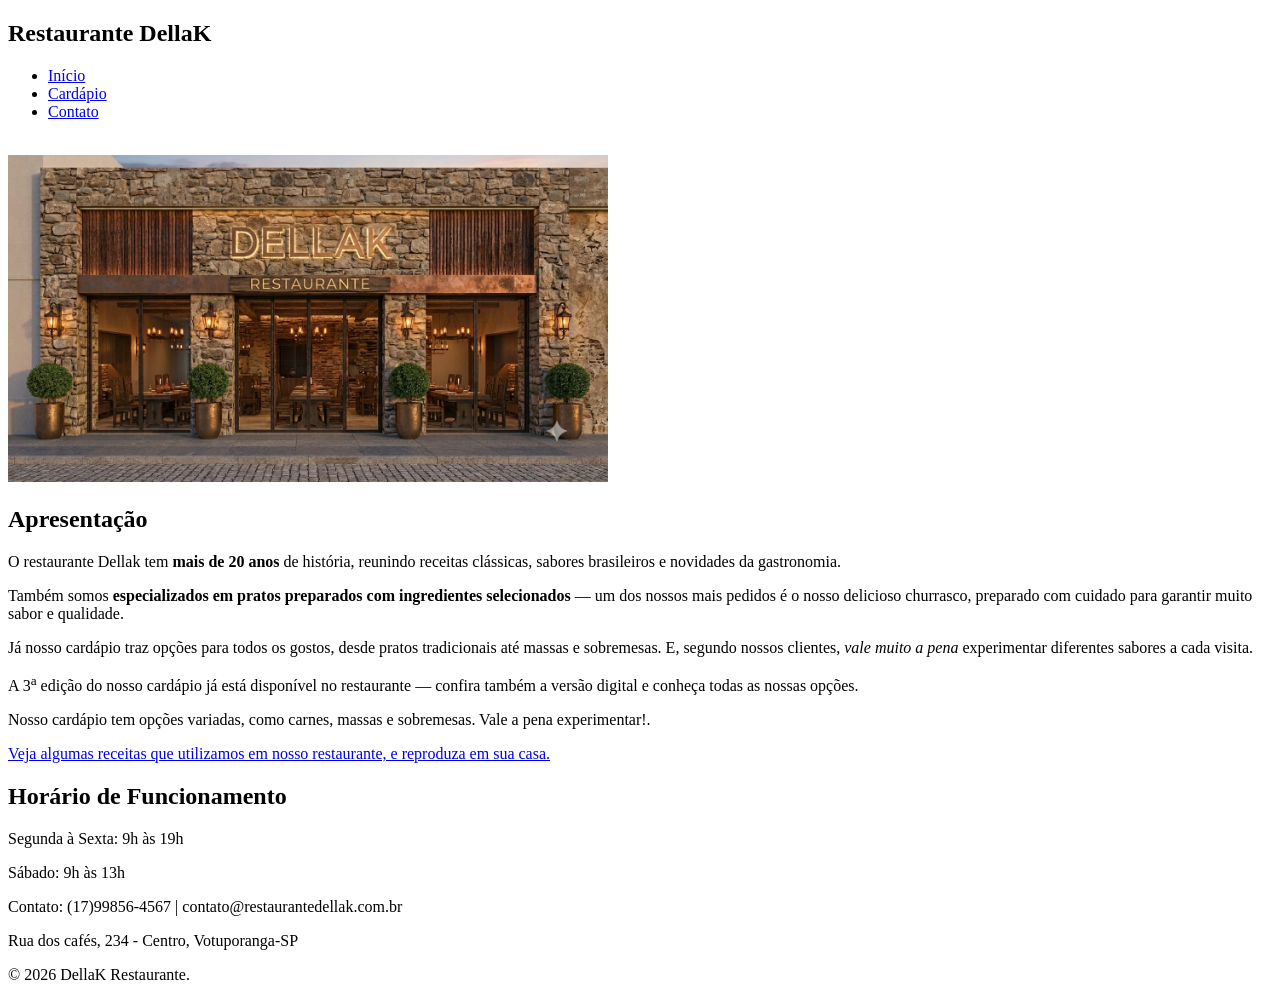
==== index.html @ 01adefee "Estrutura HTML de partida" ====
<!DOCTYPE html>
<html lang="pt-BR">
<head>
    <meta charset="UTF-8">
    <title>Restaurante DellaK - Cardápio</title>
</head>

<body>

<header>
    <nav>
        <h1>Restaurante DellaK</h1>

        <ul>
            <li><a href="index.html">Início</a></li>
            <li><a href="cardapio.html">Cardápio</a></li>
            <li><a href="contato.html">Contato</a></li>

        </ul>
    </nav>
<br>
       <img src="RestauranteDellak.png" alt="Fachada da Livraria Página Virada"
       width="600">
       
    </header>

    <main>
        <section>
            <h2>Apresentação</h2>
            <p>O restaurante Dellak tem <strong>mais de 20 anos</strong> de história, reunindo receitas clássicas, sabores brasileiros e novidades da gastronomia.</p>

<p>Também somos <strong>especializados em pratos preparados com ingredientes selecionados</strong> — um dos nossos mais pedidos é o nosso delicioso churrasco, preparado com cuidado para garantir muito sabor e qualidade.</p>

<p>Já nosso cardápio traz opções para todos os gostos, desde pratos tradicionais até massas e sobremesas. E, segundo nossos clientes, <em>vale muito a pena</em> experimentar diferentes sabores a cada visita.</p>

<p>A 3<sup>a</sup> edição do nosso cardápio já está disponível no restaurante — confira também a versão digital e conheça todas as nossas opções.</p>
        </section>
         <main>
        <section>
         
            <p>Nosso cardápio tem opções variadas, como carnes, massas e sobremesas. Vale a pena experimentar!.</p>
            <a href="https://www.tudogostoso.com.br/" target="_blank"> Veja algumas receitas que utilizamos em nosso restaurante, e reproduza em sua casa.</a>
        </section>
    </main>

        <section>
            <h2>Horário de Funcionamento</h2>
            <p>Segunda à Sexta: 9h às 19h</p>
            <p>Sábado: 9h às 13h</p>
        </section>
    </main>


<footer>
    <p>Contato: (17)99856-4567 | contato@restaurantedellak.com.br</p>
    <p>Rua dos cafés, 234 - Centro, Votuporanga-SP</p>
    <p>&copy; 2026 DellaK Restaurante.</p>
</footer>

</body>
</html>
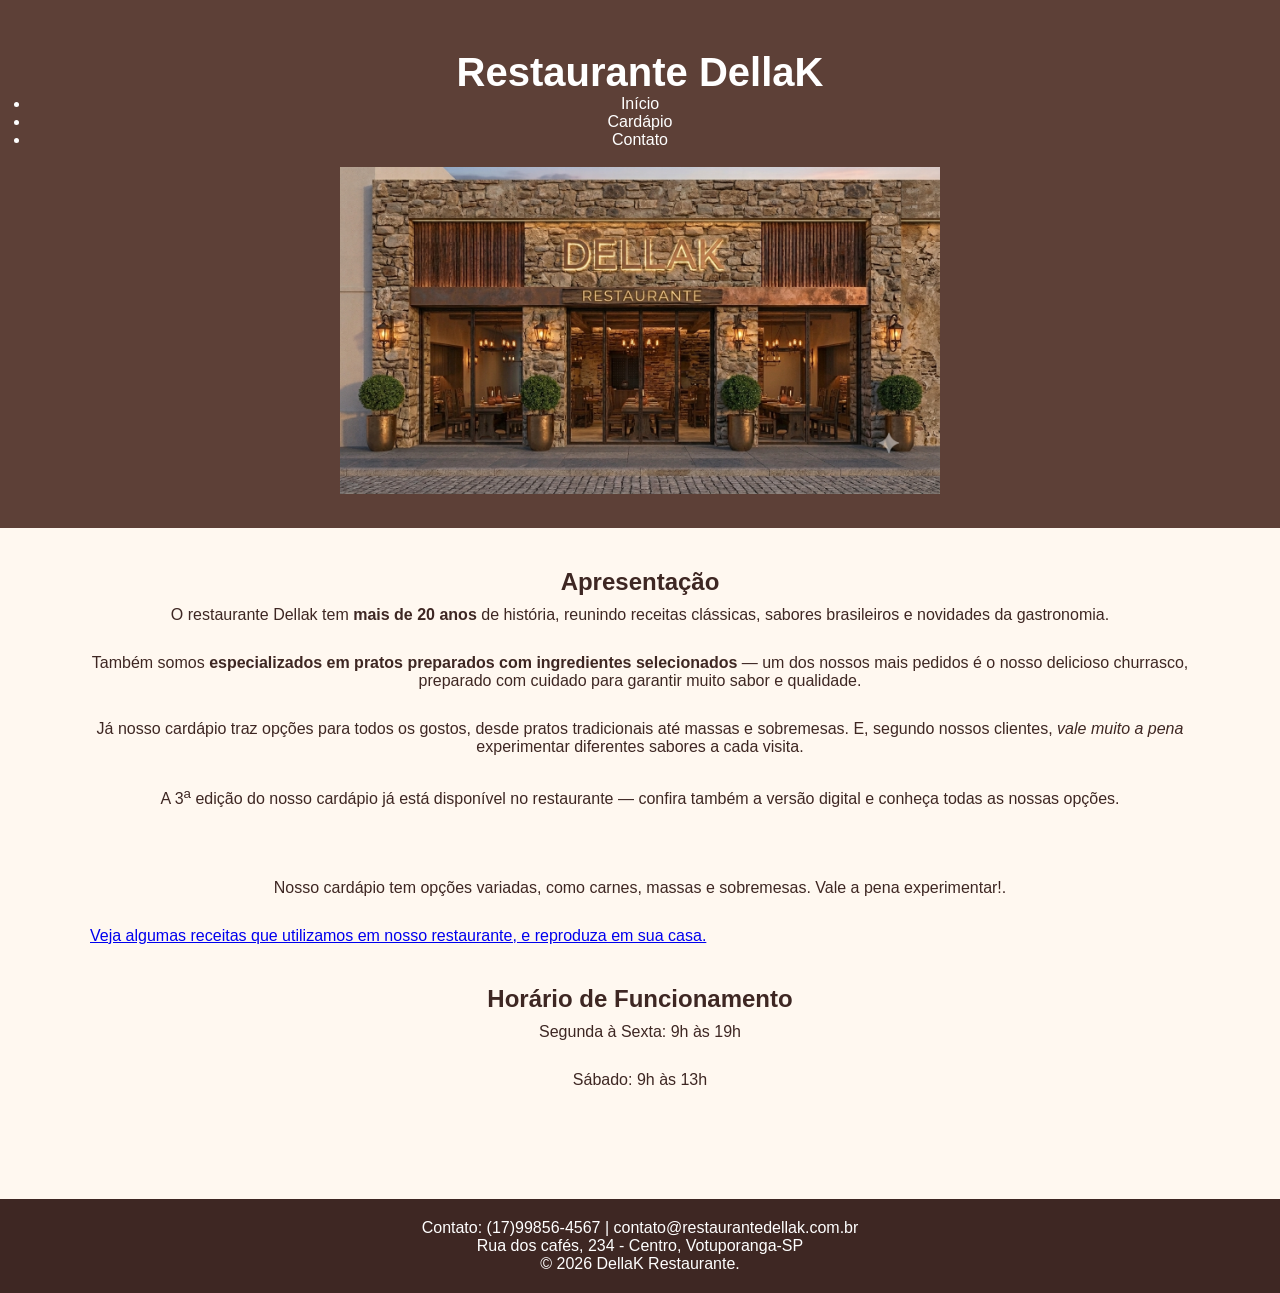
==== commit d512adf0: "Seletores de tag" ====
--- a/index.html
+++ b/index.html
@@ -3,6 +3,7 @@
 <head>
     <meta charset="UTF-8">
     <title>Restaurante DellaK - Cardápio</title>
+    <link rel="stylesheet" href="style.css">
 </head>
 
 <body>
--- a/style.css
+++ b/style.css
@@ -0,0 +1,63 @@
+/* Seletor Universal */
+* {
+    margin: 0;
+    padding: 0;
+    box-sizing: border-box;
+}
+body {
+    font-family: Arial, sans-serif;
+    background-color: #fff8f0;
+    color: #3e2723;
+}
+
+header {
+    background-color: #5d4037;
+    color: white;
+    text-align: center;
+    padding: 30px;
+}
+
+header h1 {
+    font-size: 40px;
+}
+
+header p {
+    margin-top: 10px;
+}
+
+nav {
+    margin-top: 20px;
+}
+
+nav a {
+    color: white;
+    text-decoration: none;
+    margin: 0 15px;
+}
+
+main {
+    padding: 40px;
+}
+
+section {
+    max-width: 1100px;
+    margin: auto;
+}
+
+h2 {
+    text-align: center;
+    margin-bottom: 10px;
+}
+
+section > p {
+    text-align: center;
+    margin-bottom: 30px;
+}
+
+footer {
+    background-color: #3e2723;
+    color: white;
+    text-align: center;
+    padding: 20px;
+    margin-top: 40px;
+}
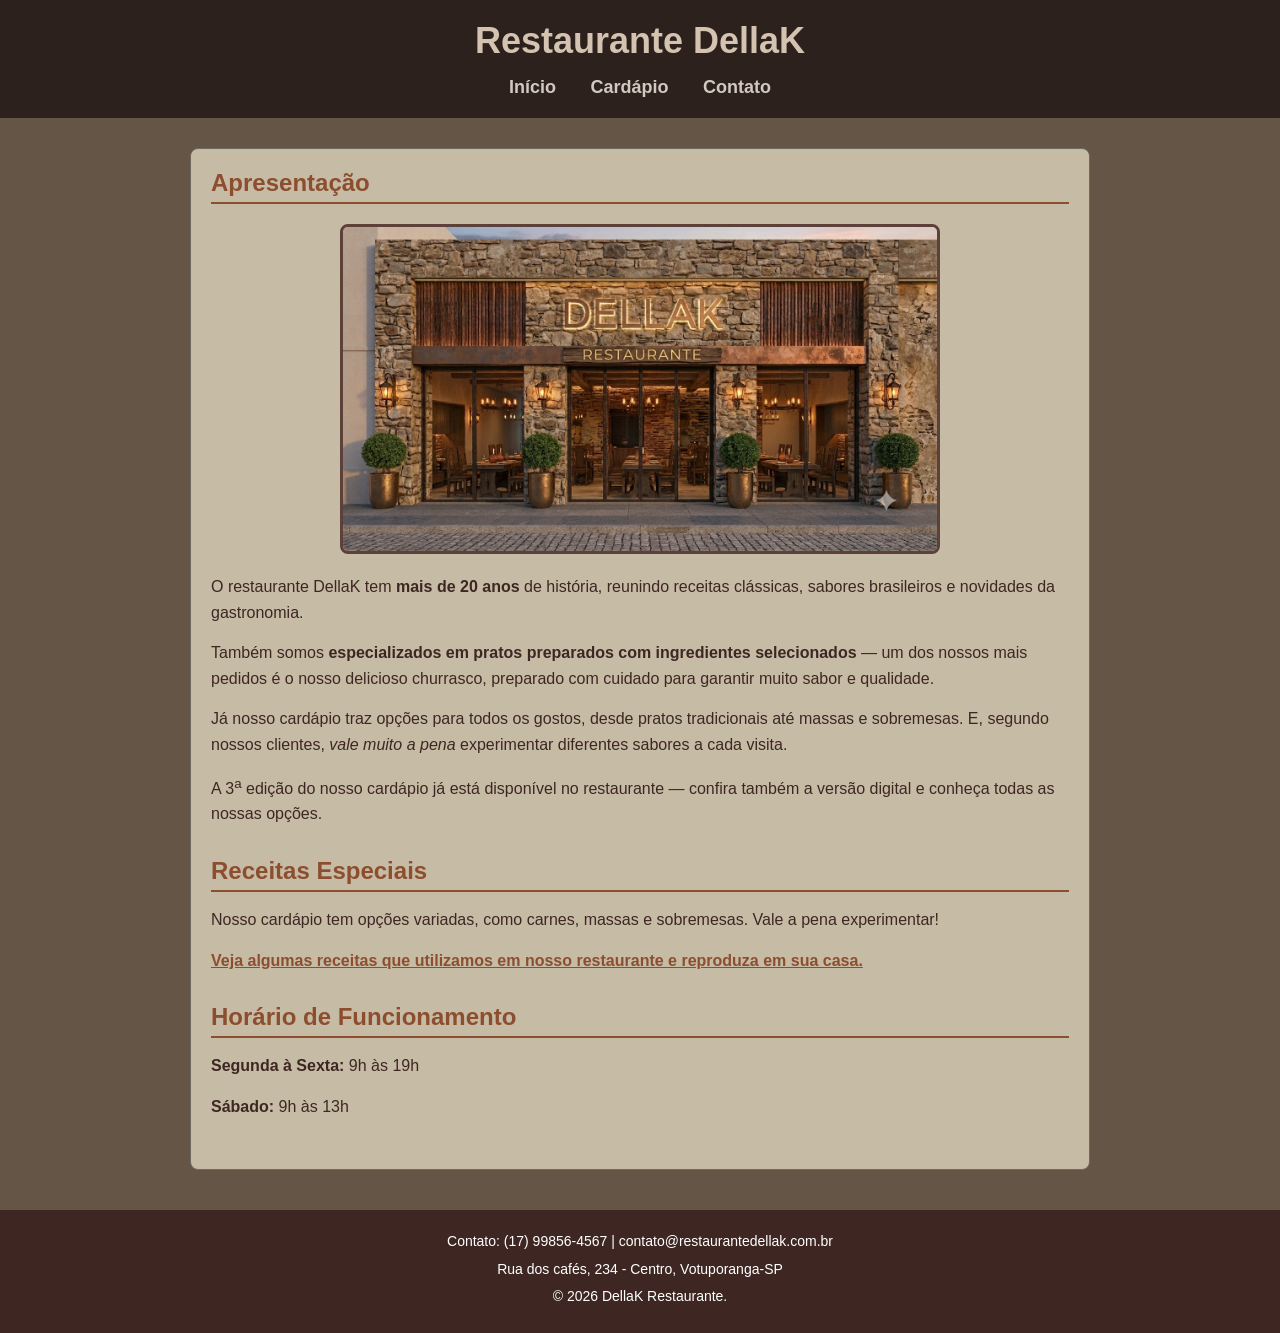
==== commit 966b0f2e: "Organização final do CSS (comentários e blocos)" ====
--- a/index.html
+++ b/index.html
@@ -2,61 +2,57 @@
 <html lang="pt-BR">
 <head>
     <meta charset="UTF-8">
-    <title>Restaurante DellaK - Cardápio</title>
+    <meta name="viewport" content="width=device-width, initial-scale=1.0">
+    <title>Restaurante DellaK - Início</title>
     <link rel="stylesheet" href="style.css">
 </head>
-
 <body>
 
-<header>
-    <nav>
+    <header>
         <h1>Restaurante DellaK</h1>
-
-        <ul>
-            <li><a href="index.html">Início</a></li>
-            <li><a href="cardapio.html">Cardápio</a></li>
-            <li><a href="contato.html">Contato</a></li>
-
-        </ul>
-    </nav>
-<br>
-       <img src="RestauranteDellak.png" alt="Fachada da Livraria Página Virada"
-       width="600">
-       
+        <nav>
+            <ul>
+                <li><a href="index.html">Início</a></li>
+                <li><a href="cardapio.html">Cardápio</a></li>
+                <li><a href="contato.html">Contato</a></li>
+            </ul>
+        </nav>
     </header>
 
     <main>
         <section>
             <h2>Apresentação</h2>
-            <p>O restaurante Dellak tem <strong>mais de 20 anos</strong> de história, reunindo receitas clássicas, sabores brasileiros e novidades da gastronomia.</p>
+            <img src="RestauranteDellak.png" alt="Fachada do Restaurante DellaK" class="imagem-destaque" width="600">
+            
+            <p>O restaurante DellaK tem <strong>mais de 20 anos</strong> de história, reunindo receitas clássicas, sabores brasileiros e novidades da gastronomia.</p>
 
-<p>Também somos <strong>especializados em pratos preparados com ingredientes selecionados</strong> — um dos nossos mais pedidos é o nosso delicioso churrasco, preparado com cuidado para garantir muito sabor e qualidade.</p>
+            <p>Também somos <strong>especializados em pratos preparados com ingredientes selecionados</strong> — um dos nossos mais pedidos é o nosso delicioso churrasco, preparado com cuidado para garantir muito sabor e qualidade.</p>
 
-<p>Já nosso cardápio traz opções para todos os gostos, desde pratos tradicionais até massas e sobremesas. E, segundo nossos clientes, <em>vale muito a pena</em> experimentar diferentes sabores a cada visita.</p>
+            <p>Já nosso cardápio traz opções para todos os gostos, desde pratos tradicionais até massas e sobremesas. E, segundo nossos clientes, <em>vale muito a pena</em> experimentar diferentes sabores a cada visita.</p>
 
-<p>A 3<sup>a</sup> edição do nosso cardápio já está disponível no restaurante — confira também a versão digital e conheça todas as nossas opções.</p>
+            <p>A 3<sup>a</sup> edição do nosso cardápio já está disponível no restaurante — confira também a versão digital e conheça todas as nossas opções.</p>
         </section>
-         <main>
+
         <section>
-         
-            <p>Nosso cardápio tem opções variadas, como carnes, massas e sobremesas. Vale a pena experimentar!.</p>
-            <a href="https://www.tudogostoso.com.br/" target="_blank"> Veja algumas receitas que utilizamos em nosso restaurante, e reproduza em sua casa.</a>
+            <h2>Receitas Especiais</h2>
+            <p>Nosso cardápio tem opções variadas, como carnes, massas e sobremesas. Vale a pena experimentar!</p>
+            <p>
+                <a href="https://www.tudogostoso.com.br/" target="_blank">Veja algumas receitas que utilizamos em nosso restaurante e reproduza em sua casa.</a>
+            </p>
+        </section>
+
+        <section>
+            <h2>Horário de Funcionamento</h2>
+            <p><strong>Segunda à Sexta:</strong> 9h às 19h</p>
+            <p><strong>Sábado:</strong> 9h às 13h</p>
         </section>
     </main>
 
-        <section>
-            <h2>Horário de Funcionamento</h2>
-            <p>Segunda à Sexta: 9h às 19h</p>
-            <p>Sábado: 9h às 13h</p>
-        </section>
-    </main>
-
-
-<footer>
-    <p>Contato: (17)99856-4567 | contato@restaurantedellak.com.br</p>
-    <p>Rua dos cafés, 234 - Centro, Votuporanga-SP</p>
-    <p>&copy; 2026 DellaK Restaurante.</p>
-</footer>
+    <footer>
+        <p>Contato: (17) 99856-4567 | contato@restaurantedellak.com.br</p>
+        <p>Rua dos cafés, 234 - Centro, Votuporanga-SP</p>
+        <p>&copy; 2026 DellaK Restaurante.</p>
+    </footer>
 
 </body>
 </html>
--- a/style.css
+++ b/style.css
@@ -1,63 +1,144 @@
-/* Seletor Universal */
+/* Zerar margens e espaçamentos padrão */
 * {
     margin: 0;
     padding: 0;
     box-sizing: border-box;
 }
+
+/* Estilo geral da página */
 body {
-    font-family: Arial, sans-serif;
-    background-color: #fff8f0;
+    font-family: Arial, Helvetica, sans-serif;
+    background-color: #645546;
     color: #3e2723;
 }
 
+/* Cabeçalho e Navegação */
 header {
-    background-color: #5d4037;
-    color: white;
+    background-color: #2d211d;
+    color: rgb(212, 195, 176);
     text-align: center;
-    padding: 30px;
+    padding: 20px;
 }
 
 header h1 {
-    font-size: 40px;
-}
-
-header p {
-    margin-top: 10px;
+    font-size: 36px;
+    margin-bottom: 10px;
 }
 
 nav {
-    margin-top: 20px;
+    margin-top: 15px;
 }
 
-nav a {
-    color: white;
-    text-decoration: none;
+nav ul {
+    list-style-type: none;
+}
+
+nav ul li {
+    display: inline-block;
     margin: 0 15px;
 }
 
-main {
-    padding: 40px;
+nav ul li a {
+    color: rgb(209, 201, 191);
+    text-decoration: none;
+    font-weight: bold;
+    font-size: 18px;
 }
 
+nav ul li a:hover {
+    color: #87725b;
+}
+
+/* Conteúdo Principal */
+main {
+    max-width: 900px;
+    margin: 30px auto;
+    padding: 20px;
+    background-color: rgb(198, 187, 165);
+    border: 1px solid #706963;
+    border-radius: 8px;
+}
+
+/* Seções e Títulos */
 section {
-    max-width: 1100px;
-    margin: auto;
+    margin-bottom: 30px;
 }
 
 h2 {
-    text-align: center;
+    color: #8d4e2f;
+    margin-bottom: 15px;
+    border-bottom: 2px solid #8d4e2f;
+    padding-bottom: 5px;
+}
+
+h3 {
+    color: #5d4037;
     margin-bottom: 10px;
 }
 
-section > p {
-    text-align: center;
-    margin-bottom: 30px;
+p {
+    line-height: 1.6;
+    margin-bottom: 15px;
 }
 
+/* Estilo para links nas páginas */
+a {
+    color: #8d4e2f;
+    font-weight: bold;
+}
+
+a:hover {
+    color: #3e2723;
+}
+
+/* Estilo da Tabela do Cardápio */
+table {
+    width: 100%;
+    border-collapse: collapse;
+    margin-top: 15px;
+    margin-bottom: 15px;
+}
+
+table, th, td {
+    border: 1px solid #d7ccc8;
+}
+
+th {
+    background-color: #8d4e2f;
+    color: white;
+    padding: 12px;
+    text-align: left;
+}
+
+td {
+    padding: 10px;
+    background-color: #fff;
+}
+
+tr:nth-child(even) td {
+    background-color: #f7f3ec;
+}
+
+/* Imagem da Fachada/Restaurante */
+.imagem-destaque {
+    display: block;
+    margin: 20px auto;
+    max-width: 100%;
+    height: auto;
+    border-radius: 8px;
+    border: 3px solid #5d4037;
+}
+
+/* Rodapé */
 footer {
     background-color: #3e2723;
     color: white;
     text-align: center;
     padding: 20px;
     margin-top: 40px;
+}
+
+footer p {
+    margin-bottom: 5px;
+    font-size: 14px;
 }
